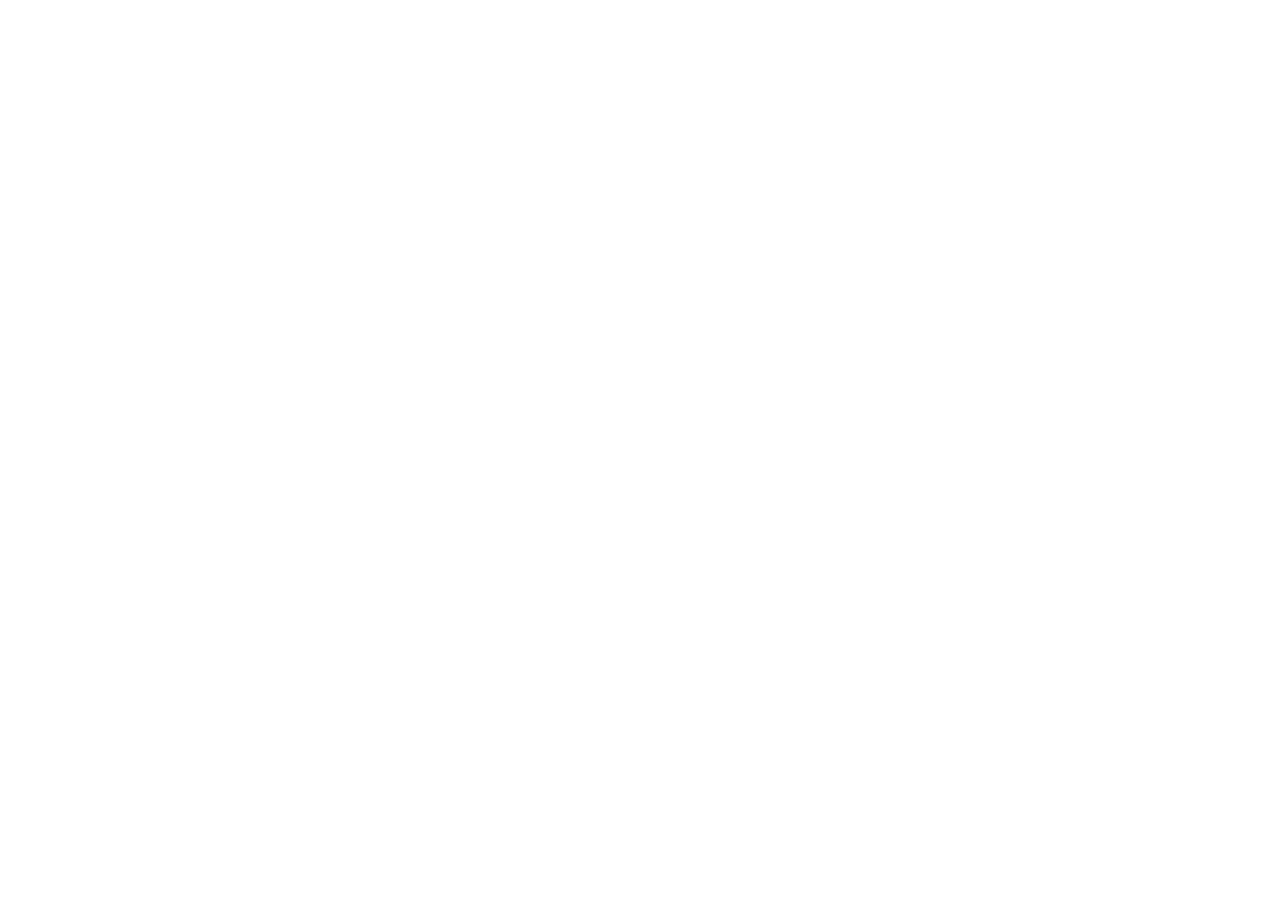
==== BarberShop/index.html @ fb92bc10 "added barbershop flutter project" ====
<!DOCTYPE html>
<html>
<head>
  <!--
    The base href is used to make sure all assets are loaded from the correct path. 
    Make sure this reflects where your Flutter web app is hosted.
  -->
  <base href="/BarberShop/">

  <meta charset="UTF-8">
  <meta content="IE=Edge" http-equiv="X-UA-Compatible">
  <meta name="description" content="A new Flutter project.">

  <!-- iOS meta tags & icons -->
  <meta name="apple-mobile-web-app-capable" content="yes">
  <meta name="apple-mobile-web-app-status-bar-style" content="black">
  <meta name="apple-mobile-web-app-title" content="barbershop">
  <link rel="apple-touch-icon" href="icons/Icon-192.png">

  <!-- Favicon -->
  <link rel="icon" type="image/png" href="favicon.png"/>

  <title>barbershop</title>
  <link rel="manifest" href="manifest.json">
</head>
<body>
  <!-- Correct script to load Flutter's JavaScript bundle -->
  <script src="main.dart.js" type="application/javascript"></script>

  <!-- Optional: Service worker script if you're using Flutter's service worker -->
  <script src="flutter_service_worker.js" type="application/javascript"></script>
</body>
</html>
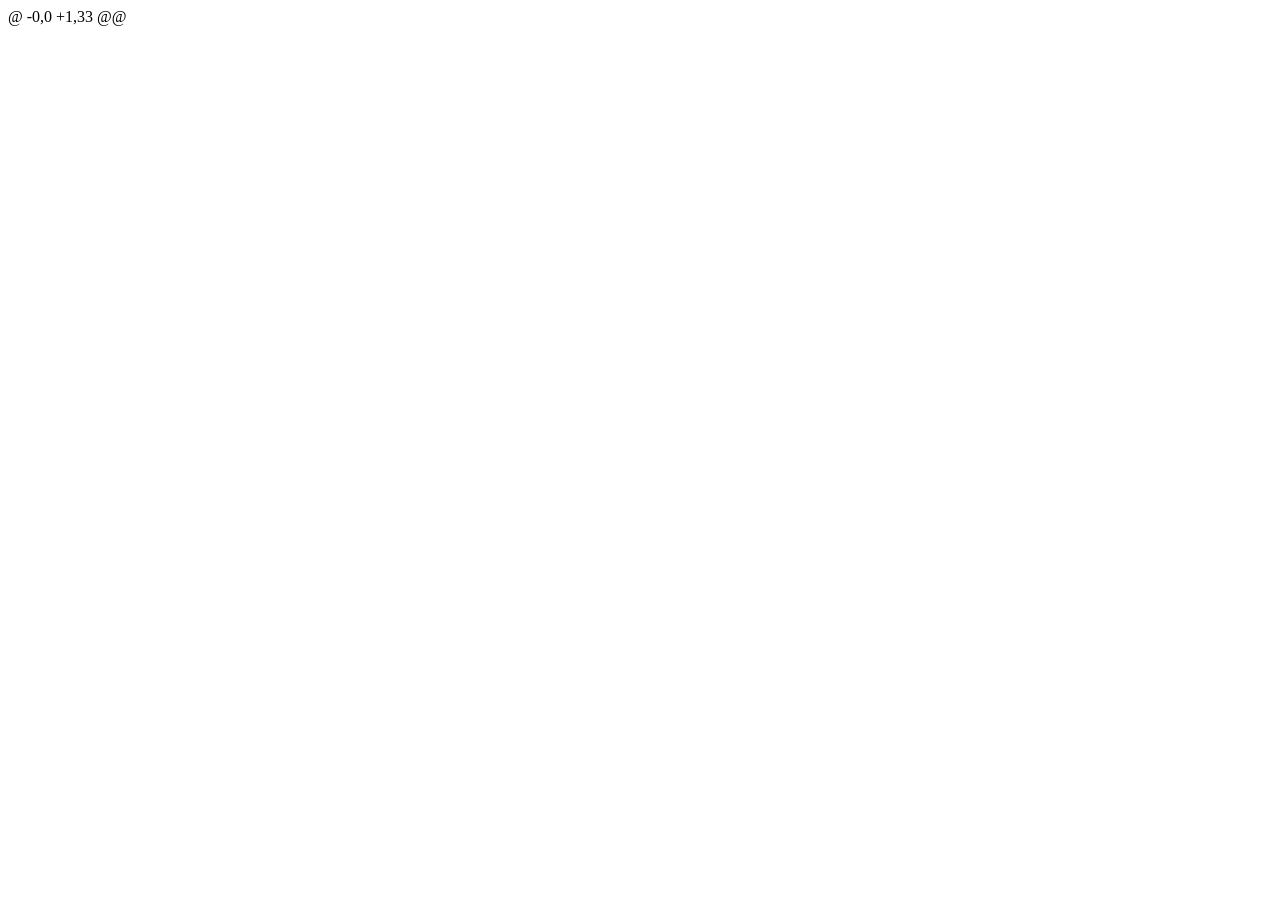
==== commit 2f2ffb3a: "a" ====
--- a/BarberShop/index.html
+++ b/BarberShop/index.html
@@ -1,3 +1,4 @@
+@ -0,0 +1,33 @@
 <!DOCTYPE html>
 <html>
 <head>
@@ -30,4 +31,4 @@
   <!-- Optional: Service worker script if you're using Flutter's service worker -->
   <script src="flutter_service_worker.js" type="application/javascript"></script>
 </body>
-</html>
+</html>
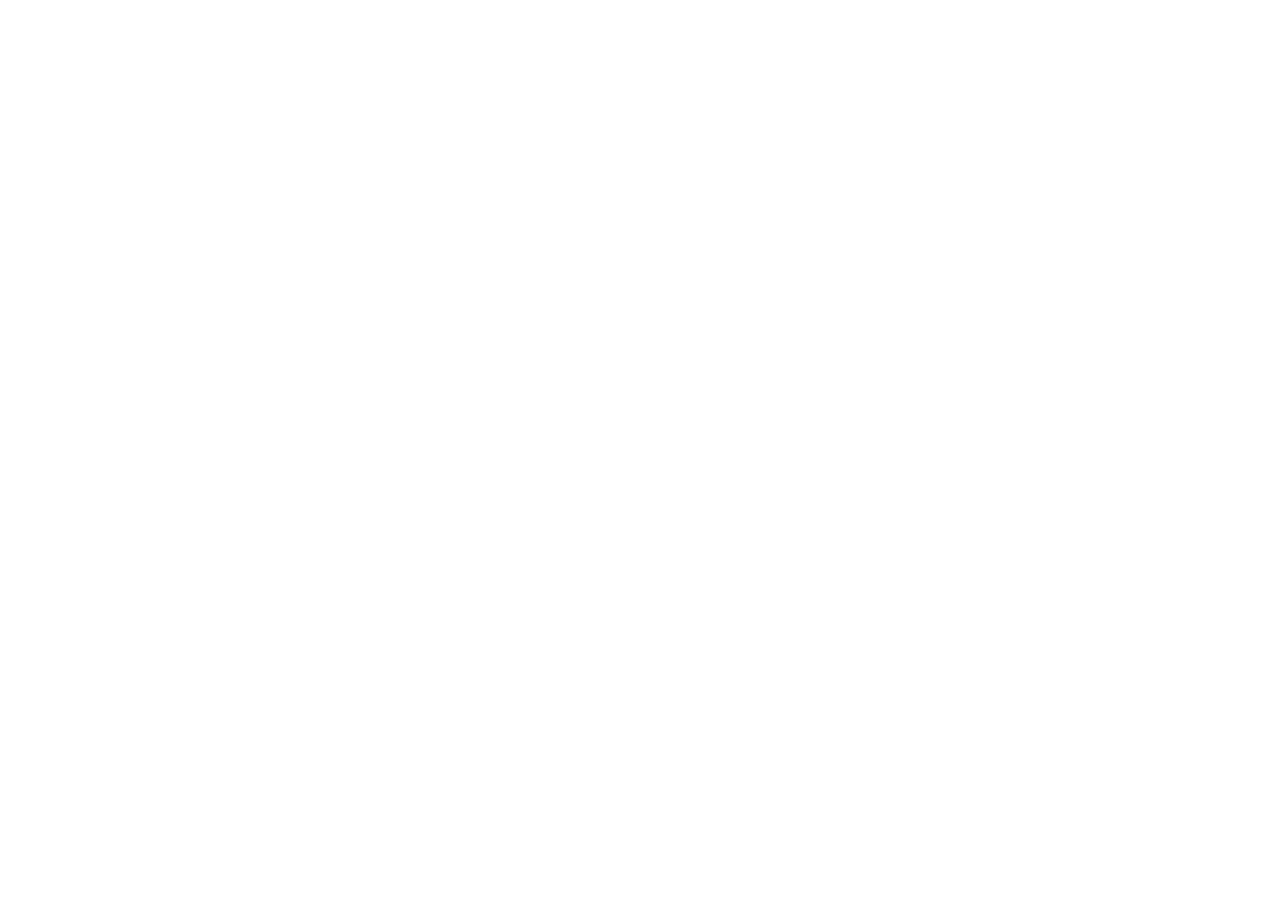
==== commit 7c2c0d4c: "a" ====
--- a/BarberShop/index.html
+++ b/BarberShop/index.html
@@ -1,4 +1,3 @@
-@ -0,0 +1,33 @@
 <!DOCTYPE html>
 <html>
 <head>
